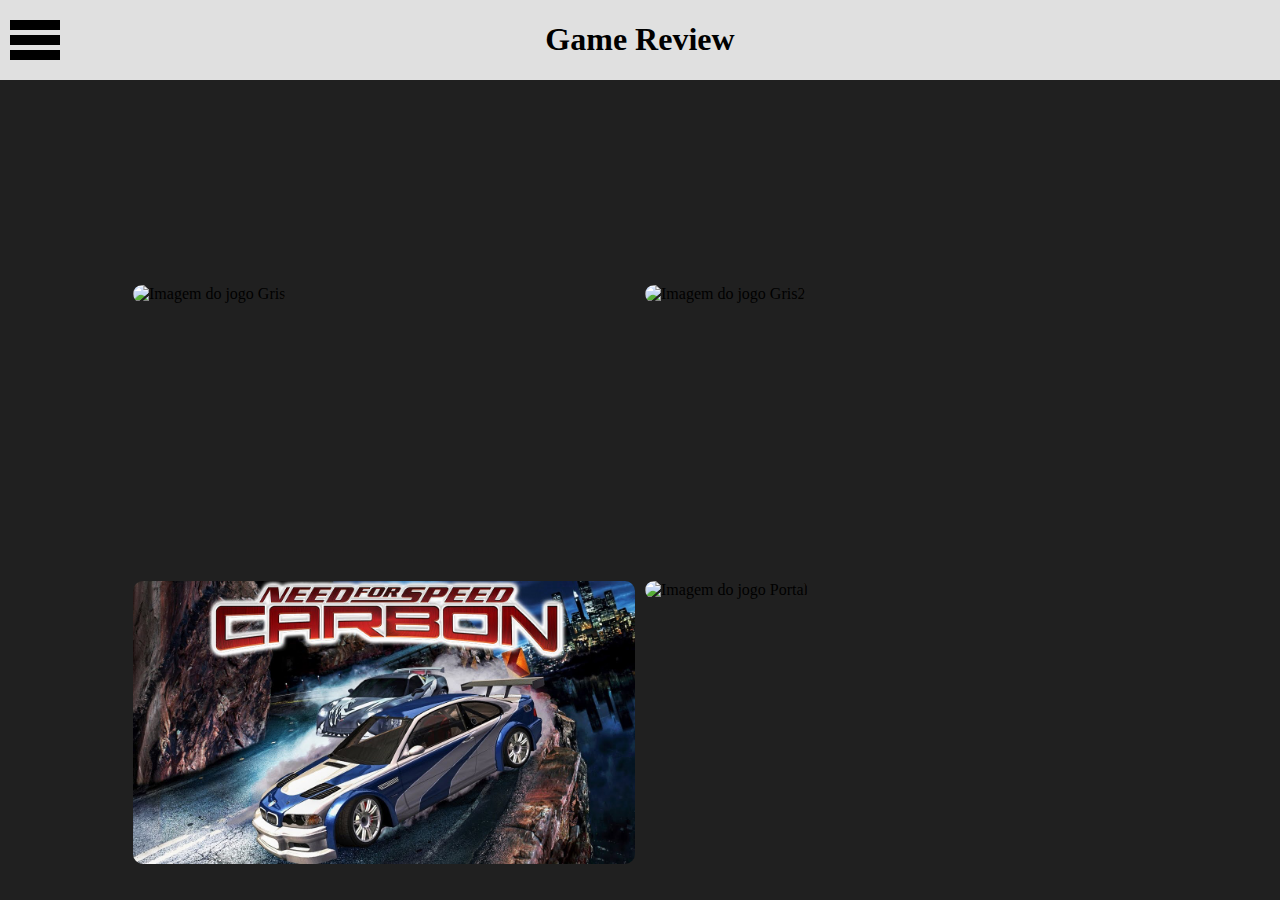
==== index.html @ 7bd5fe4f "Mudado os nomes de alguns arquivos" ====
<!DOCTYPE html>
<html lang="pt-BR">
<head>
    <meta charset="UTF-8">
    <meta http-equiv="X-UA-Compatible" content="IE=edge">
    <meta name="viewport" content="width=device-width, initial-scale=1.0">
    <link type="text/css" rel="stylesheet" href="index.css">
    <script type="text/javascript" src="abaNav.js"></script>
    <script type="text/javascript" src="script.js" defer></script>
    <title>Aba jogos</title>
</head>
<body>
    <header class="headerTopo">
        <h1 class="tituloPag"><a href="port.html">Game Review</a></h1>
        <div onclick="abrirNav()" class="areaClickavelBotao">
            <div id="botaoNavPrincipal" class="botaoNav">
            </div>
        </div>
    </header>
    <div onmouseleave="abrirNav()" id="navPrincipal" class="abaNav">
        <ul>
            <li><a class="linkNav" href="index.html">Página Principal</a></li>
            <li><a class="linkNav" href="GrisReview.html">Gris</a></li>
            <li><a class="linkNav" href="#">NFS: Carbon</a></li>
            <li><a class="linkNav" href="#">Portal</a></li>
        </ul>
    </div>
    <div id="gridJogos" class="gridJogos">
    </div>
</body>
</html>
---- index.css ----
* {
  -webkit-box-sizing: border-box;
          box-sizing: border-box;
}

html, body {
  margin: 0;
  padding: 0;
  min-height: 100vh;
  background-color: #202020;
}

ul {
  margin: 0;
  padding: 0;
  list-style-type: none;
}

img {
  width: 100%;
  max-height: 100%;
}

a {
  text-decoration: none;
}

.headerTopo {
  display: -ms-grid;
  display: grid;
  position: relative;
  place-content: center;
  width: 100%;
  background-color: #e0e0e0;
}

.headerTopo .tituloPag a {
  color: black;
}

.areaClickavelBotao {
  display: -webkit-box;
  display: -ms-flexbox;
  display: flex;
  position: absolute;
  -webkit-box-align: center;
      -ms-flex-align: center;
          align-items: center;
  width: 50px;
  height: 45px;
  left: 10px;
  -ms-flex-item-align: center;
      align-self: center;
}

.botaoNav {
  display: block;
  position: absolute;
  width: 50px;
  height: 10px;
  background-color: black;
}

.botaoNav::after,
.botaoNav::before {
  content: '';
  display: block;
  position: absolute;
  width: 50px;
  height: 10px;
  background-color: black;
}

.botaoNav::before {
  top: -150%;
}

.botaoNav::after {
  bottom: -150%;
}

.abaNav {
  display: block;
  position: absolute;
  width: 30%;
  min-width: -webkit-fit-content;
  min-width: -moz-fit-content;
  min-width: fit-content;
  z-index: -1;
  background-color: #e0e0e0;
}

.abaNav li {
  font-size: 2rem;
}

.abaNav li a {
  display: block;
  padding: 1.5em;
  color: black;
}

.abaNav li:nth-child(odd) a {
  background-color: #cfcfcf;
}

.abaNav li a:hover {
  background-color: #8260ff;
}

.gridJogos {
  display: -ms-grid;
  display: grid;
  position: relative;
  margin: 0 auto;
  -ms-grid-columns: (1fr)[2];
      grid-template-columns: repeat(2, 1fr);
  -ms-grid-rows: (1fr)[2];
      grid-template-rows: repeat(2, 1fr);
  top: 200px;
  width: 80vw;
  grid-column-gap: 10px;
  grid-row-gap: 10px;
  padding: 5px;
}

.previewJogo {
  position: relative;
}

.previewJogo img {
  border-radius: 10px;
}

.previewDetalhes {
  display: block;
  position: absolute;
  width: 100%;
  height: 100%;
  top: -1px;
  left: 0;
  background-color: #00000070;
  color: white;
  border-radius: 10px;
  font-size: 6vmin;
  opacity: 0;
}

.previewJogo:hover .previewDetalhes {
  opacity: 1;
}

.tituloPrev,
.avaliacaoPrev,
.linkPrev {
  position: absolute;
  width: -webkit-fit-content;
  width: -moz-fit-content;
  width: fit-content;
  height: -webkit-fit-content;
  height: -moz-fit-content;
  height: fit-content;
  text-align: center;
  left: 50%;
  -webkit-transform: translateX(-50%);
          transform: translateX(-50%);
}

.tituloPrev {
  top: 10%;
}

.avaliacaoPrev {
  color: white;
  top: 45%;
}

.linkPrev {
  bottom: 2%;
}

.linkPrev a {
  position: relative;
  color: white;
}

.linkPrev a::after {
  content: '';
  display: block;
  position: absolute;
  bottom: 0;
  left: 0;
  width: 100%;
  height: 2px;
  background-color: #c7d5e0;
  -webkit-transform: scale(0);
          transform: scale(0);
  -webkit-transition: -webkit-transform 250ms ease-in;
  transition: -webkit-transform 250ms ease-in;
  transition: transform 250ms ease-in;
  transition: transform 250ms ease-in, -webkit-transform 250ms ease-in;
}

.linkPrev a:hover::after {
  -webkit-transform: scale(1);
          transform: scale(1);
}

@media (max-width: 950px) {
  .gridJogos {
    width: 80vw;
    -ms-grid-columns: 1fr;
        grid-template-columns: 1fr;
  }
}
/*# sourceMappingURL=port.css.map */
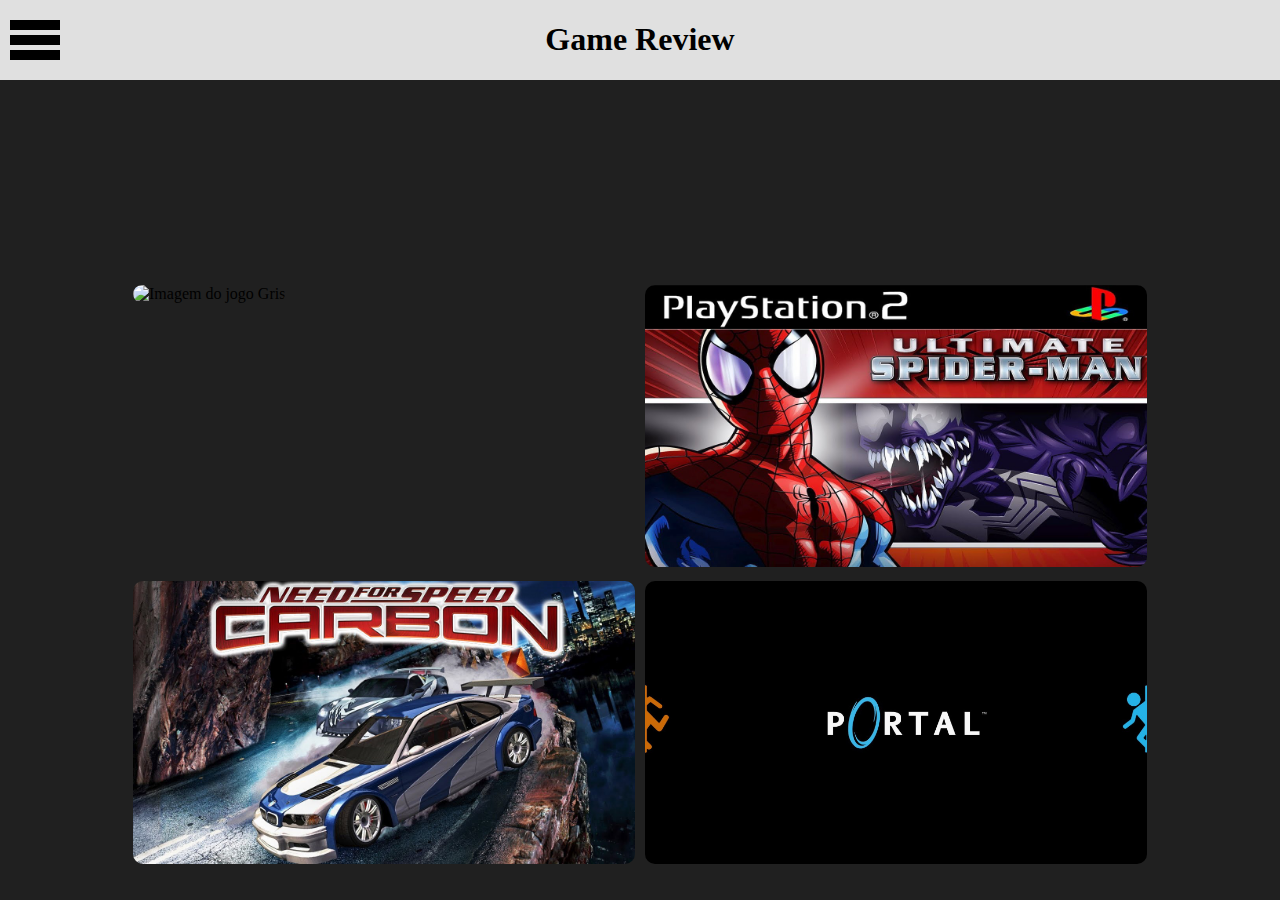
==== commit 01165a89: "Adicionado o último review e feito alterações no visual em displays menores" ====
--- a/index.html
+++ b/index.html
@@ -20,6 +20,7 @@
     <div onmouseleave="abrirNav()" id="navPrincipal" class="abaNav">
         <ul>
             <li><a class="linkNav" href="index.html">Página Principal</a></li>
+            <li><a class="linkNav" href="Ultimate-SpidermanReview.html">Ultimate-Spiderman</a></li>
             <li><a class="linkNav" href="GrisReview.html">Gris</a></li>
             <li><a class="linkNav" href="#">NFS: Carbon</a></li>
             <li><a class="linkNav" href="#">Portal</a></li>
--- a/index.css
+++ b/index.css
@@ -213,4 +213,4 @@
         grid-template-columns: 1fr;
   }
 }
-/*# sourceMappingURL=port.css.map */+/*# sourceMappingURL=index.css.map */